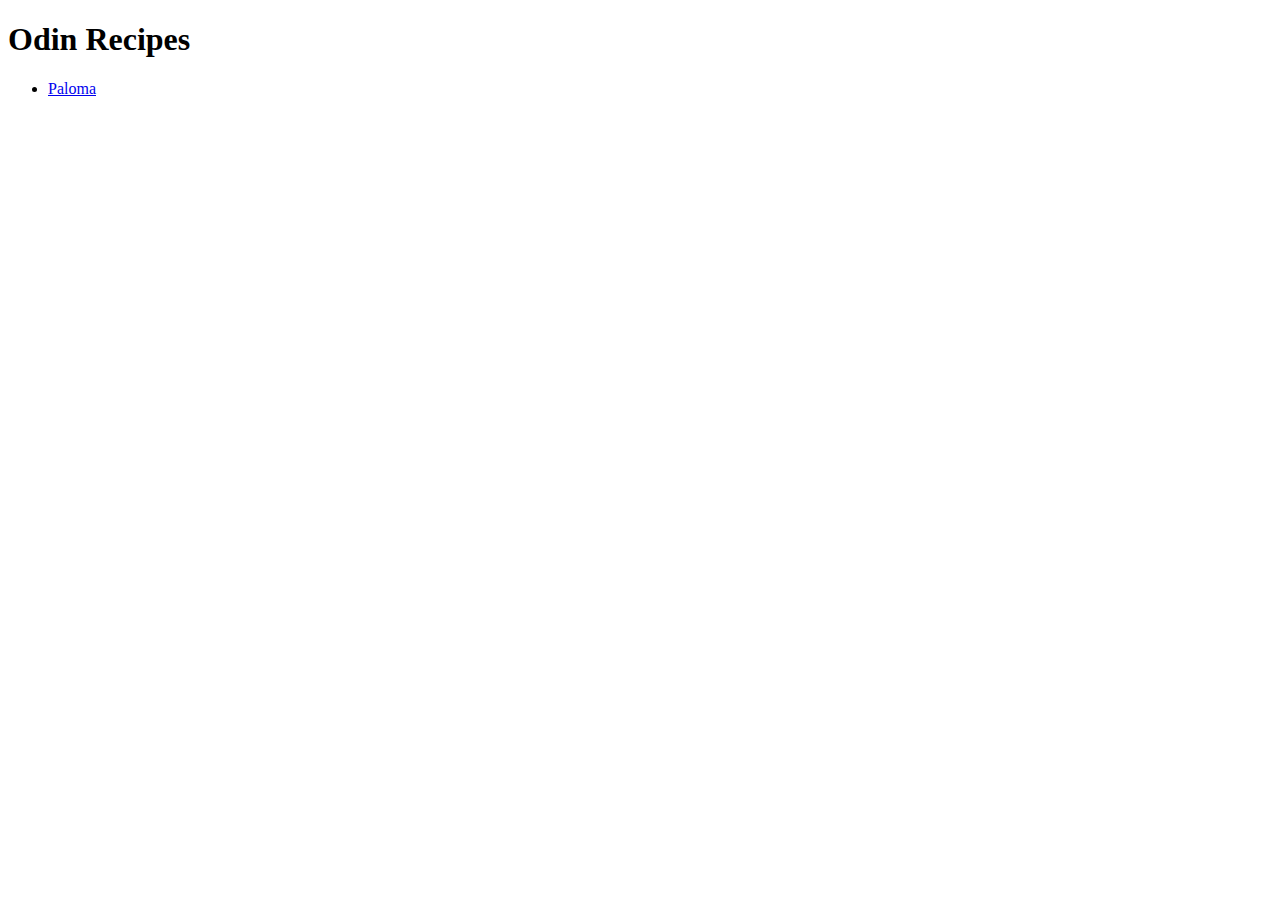
==== index.html @ 5146df95 "Add Paloma boilerplate" ====
<!DOCTYPE html>
<html lang="en">
  <head>
    <meta charset="utf-8">
    <title>Odin Recipes</title>
  </head>
  <body>
    <h1>Odin Recipes</h1>
    <ul>
      <li><a href="./recipes/paloma.html">Paloma</a></li>
    </ul>
  </body>
</html>
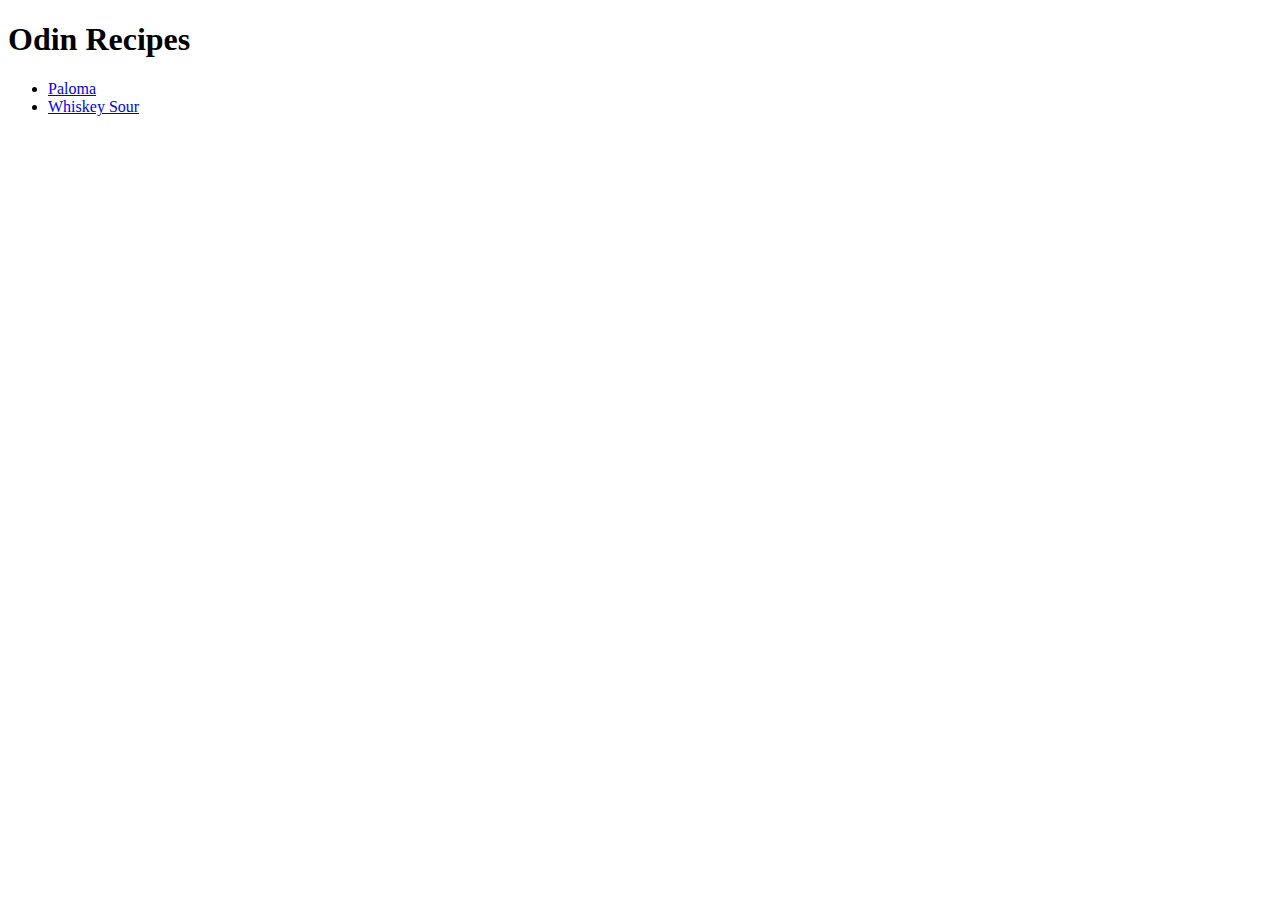
==== commit 6c862be2: "Add whiskey sour recipe" ====
--- a/index.html
+++ b/index.html
@@ -8,6 +8,7 @@
     <h1>Odin Recipes</h1>
     <ul>
       <li><a href="./recipes/paloma.html">Paloma</a></li>
+      <li><a href="./recipes/whiskey-sour.html">Whiskey Sour</a></li>
     </ul>
   </body>
 </html>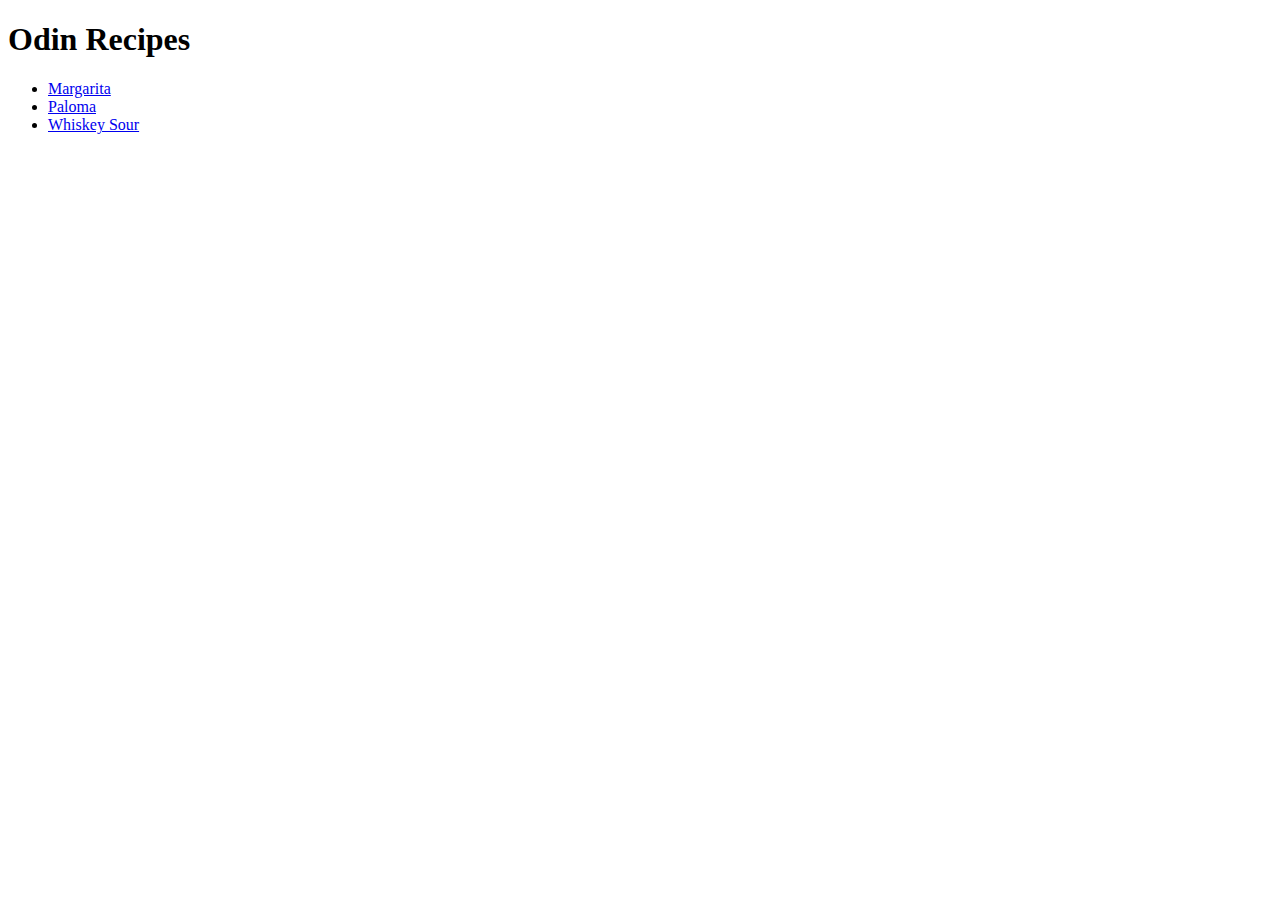
==== commit 871ade49: "Add margarita recipe" ====
--- a/index.html
+++ b/index.html
@@ -7,6 +7,7 @@
   <body>
     <h1>Odin Recipes</h1>
     <ul>
+      <li><a href="./recipes/margarita.html">Margarita</a></li>
       <li><a href="./recipes/paloma.html">Paloma</a></li>
       <li><a href="./recipes/whiskey-sour.html">Whiskey Sour</a></li>
     </ul>
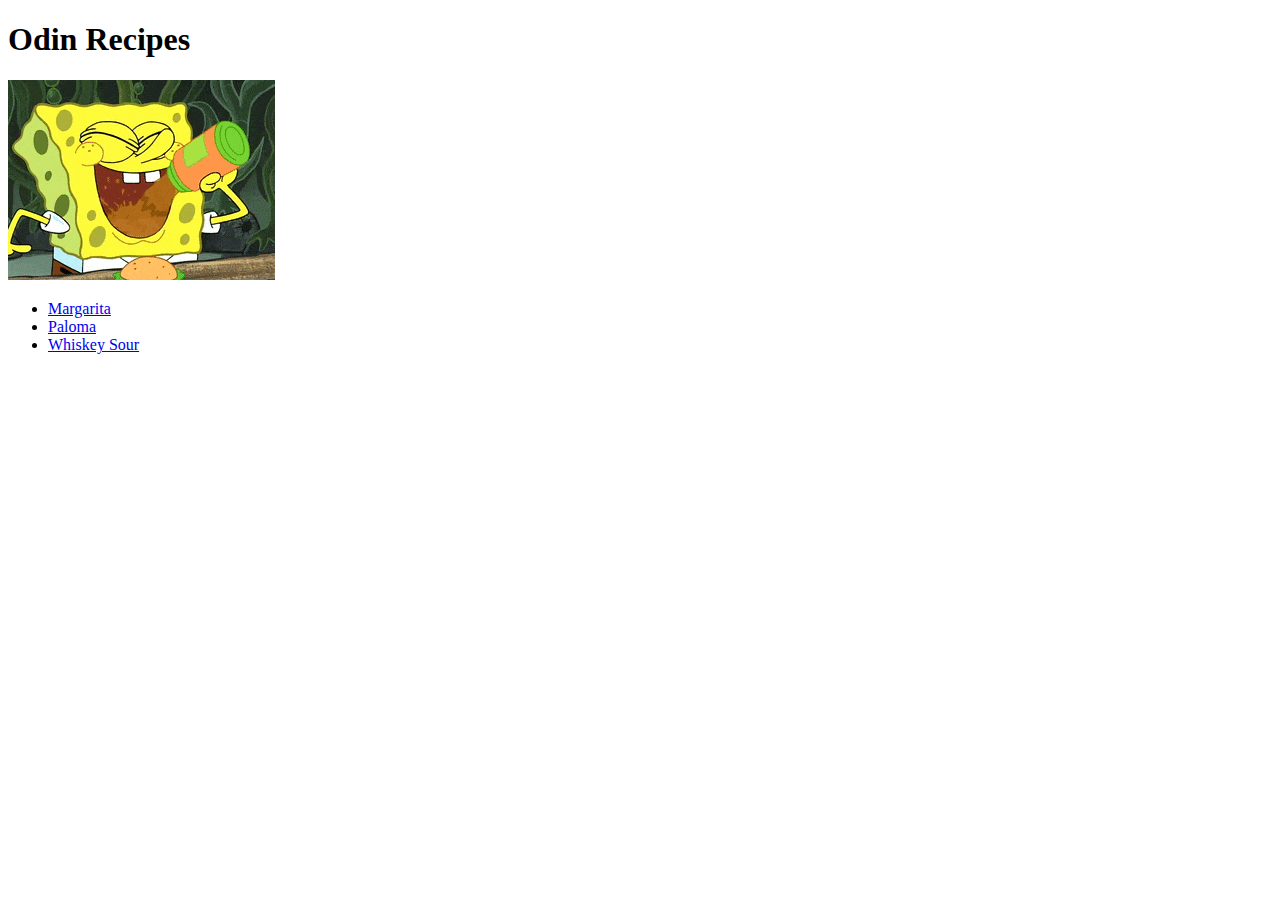
==== commit c0e4f1db: "Add spogebob gif to index" ====
--- a/index.html
+++ b/index.html
@@ -6,6 +6,7 @@
   </head>
   <body>
     <h1>Odin Recipes</h1>
+    <img src="./images/spongebob-drinking.gif">
     <ul>
       <li><a href="./recipes/margarita.html">Margarita</a></li>
       <li><a href="./recipes/paloma.html">Paloma</a></li>
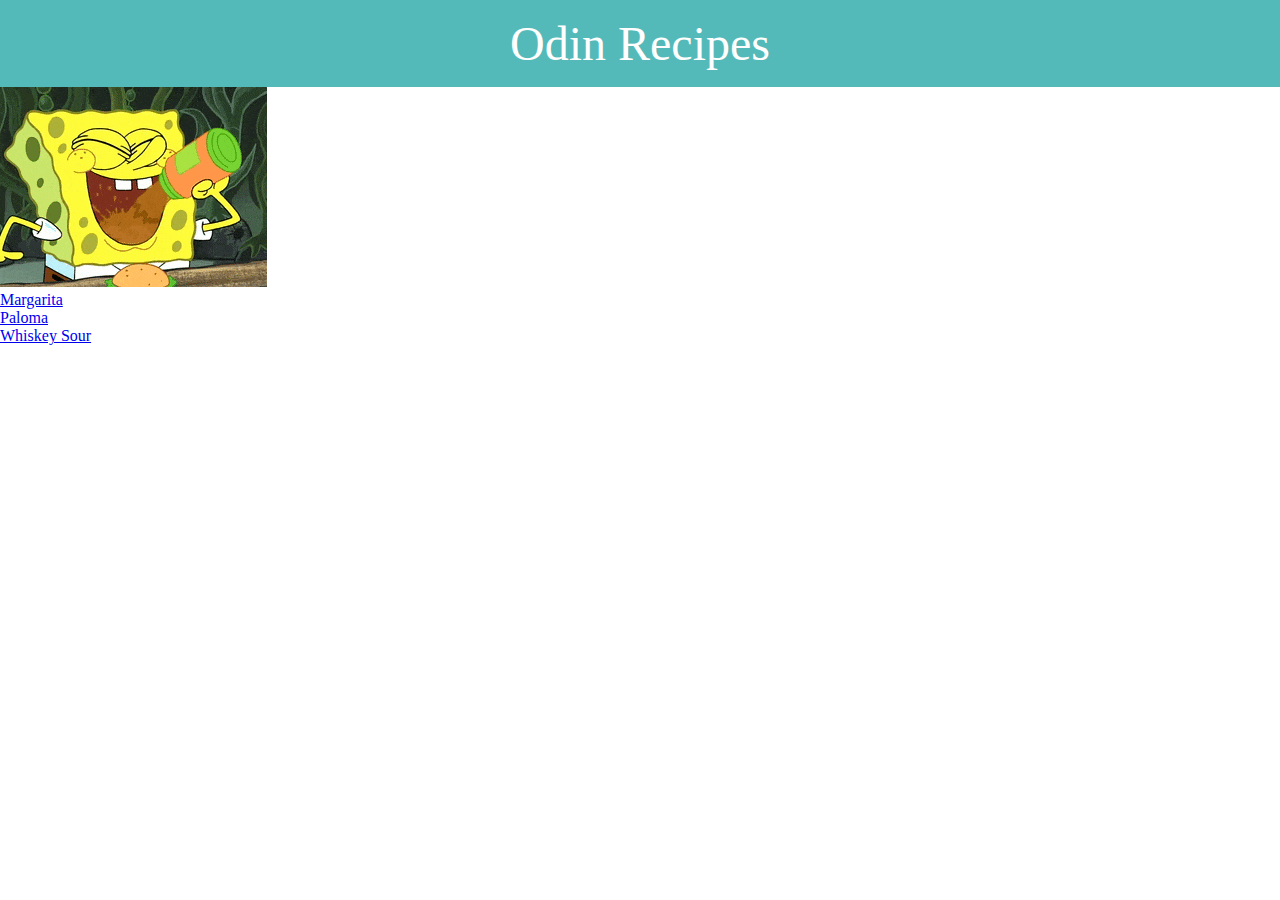
==== commit 8771c616: "Add navbar" ====
--- a/index.html
+++ b/index.html
@@ -3,9 +3,10 @@
   <head>
     <meta charset="utf-8">
     <title>Odin Recipes</title>
+    <link rel="stylesheet" href="./css/styles.css">
   </head>
   <body>
-    <h1>Odin Recipes</h1>
+    <div class="navbar"><a class="title" href="./index.html">Odin Recipes</a></div>
     <img src="./images/spongebob-drinking.gif">
     <ul>
       <li><a href="./recipes/margarita.html">Margarita</a></li>
--- a/css/styles.css
+++ b/css/styles.css
@@ -0,0 +1,21 @@
+* {
+  padding: 0;
+  margin: 0;
+}
+
+.navbar {
+  display: flex;
+  justify-content: center;
+
+  padding: 1rem;
+
+  background-color: #54BAB9;
+}
+
+.navbar .title {
+  text-decoration: none;
+
+  color: #FFFFFF;
+
+  font-size: 48px;
+}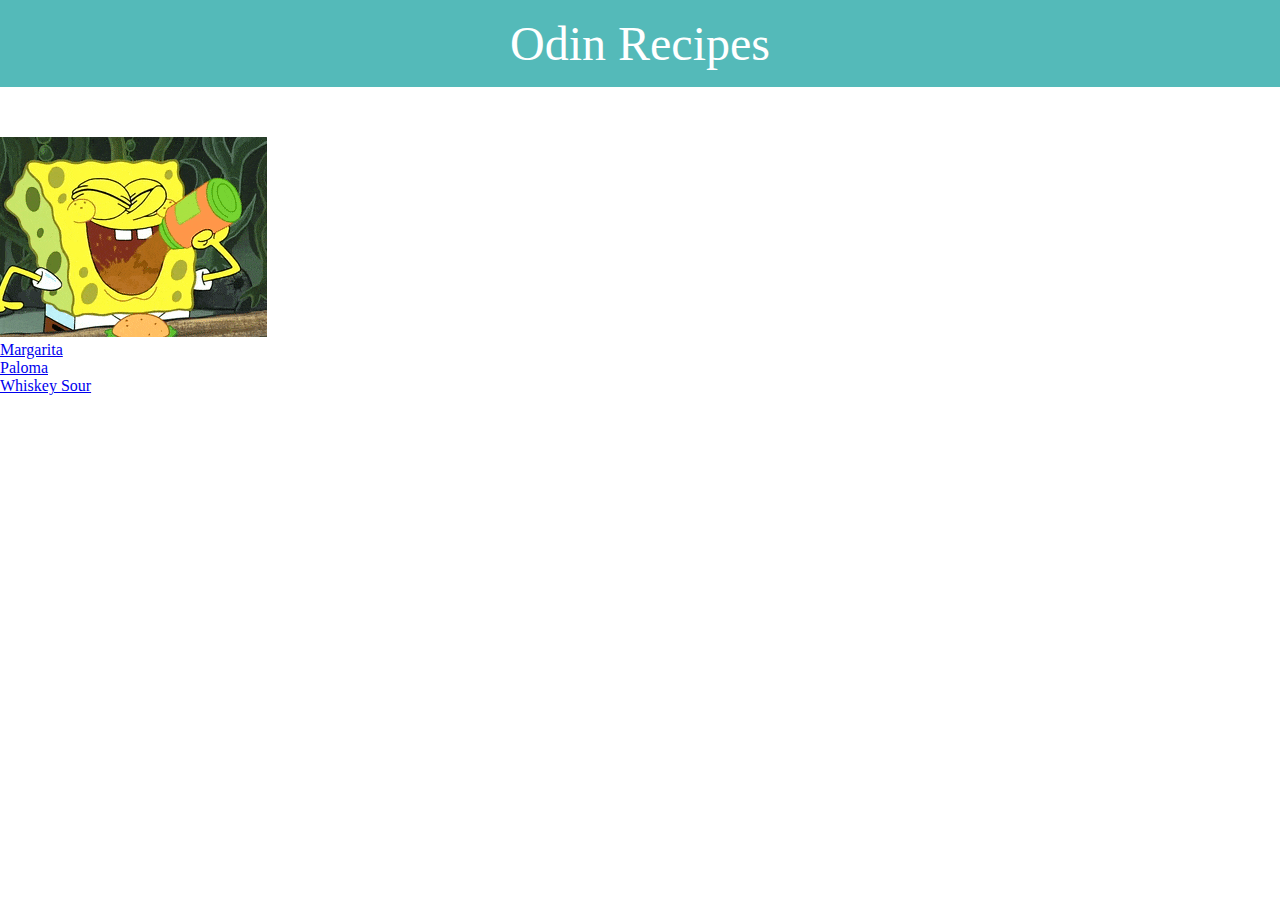
==== commit 63c707d4: "Remove fixed positioning" ====
--- a/index.html
+++ b/index.html
@@ -7,11 +7,13 @@
   </head>
   <body>
     <div class="navbar"><a class="title" href="./index.html">Odin Recipes</a></div>
-    <img src="./images/spongebob-drinking.gif">
-    <ul>
-      <li><a href="./recipes/margarita.html">Margarita</a></li>
-      <li><a href="./recipes/paloma.html">Paloma</a></li>
-      <li><a href="./recipes/whiskey-sour.html">Whiskey Sour</a></li>
-    </ul>
+    <div class="content">
+      <img src="./images/spongebob-drinking.gif">
+      <ul>
+        <li><a href="./recipes/margarita.html">Margarita</a></li>
+        <li><a href="./recipes/paloma.html">Paloma</a></li>
+        <li><a href="./recipes/whiskey-sour.html">Whiskey Sour</a></li>
+      </ul>
+    </div>
   </body>
 </html>--- a/css/styles.css
+++ b/css/styles.css
@@ -18,4 +18,20 @@
   color: #FFFFFF;
 
   font-size: 48px;
+}
+
+.header {
+  display: flex;
+  justify-content: center;
+  padding: 0.5rem;
+
+  background-color: #E9DAC1;
+}
+
+.header h1 {
+  color: #FFFFFF;
+}
+
+.content {
+  margin-top: 50px;
 }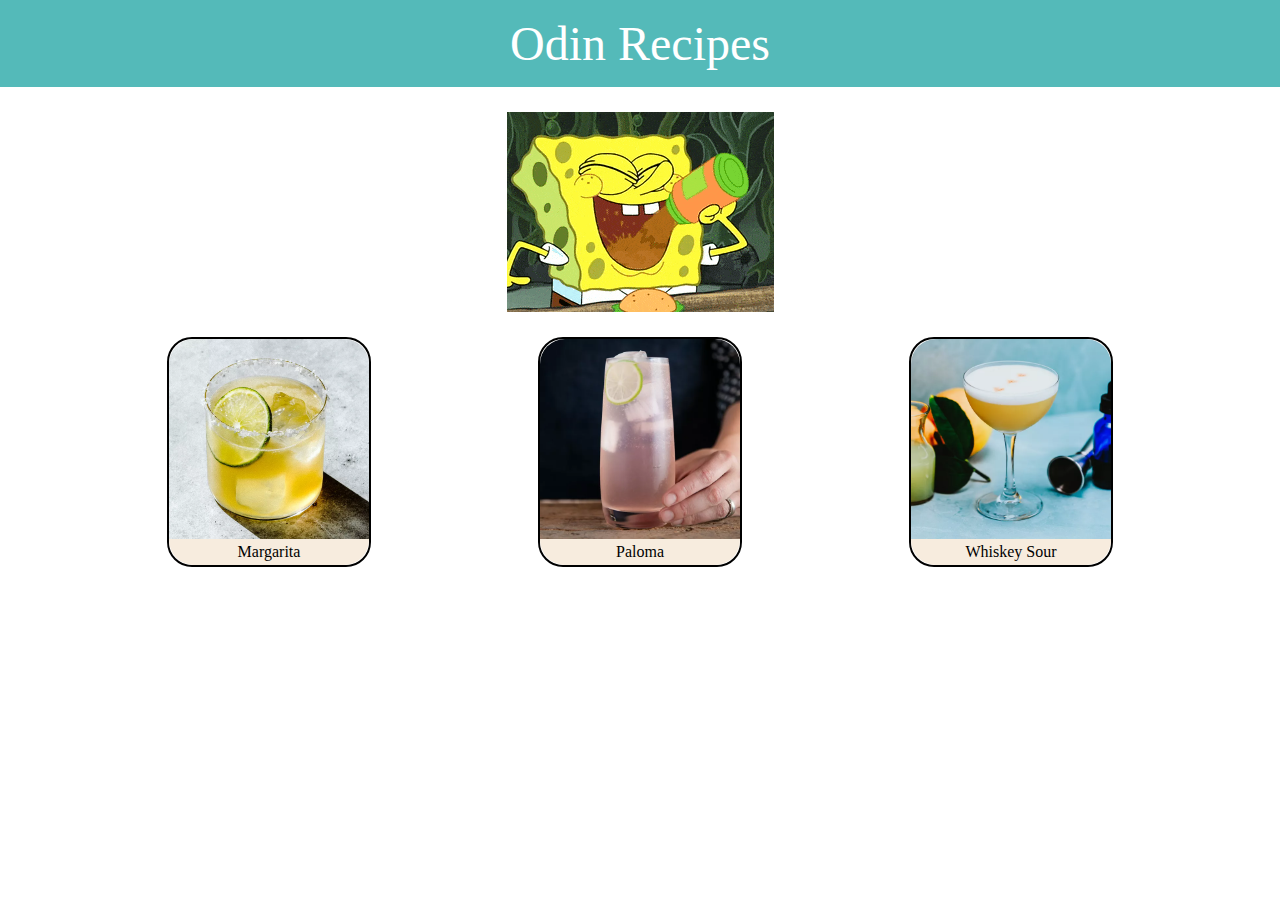
==== commit 33183474: "Modify menu panel with styling" ====
--- a/index.html
+++ b/index.html
@@ -9,11 +9,23 @@
     <div class="navbar"><a class="title" href="./index.html">Odin Recipes</a></div>
     <div class="content">
       <img src="./images/spongebob-drinking.gif">
-      <ul>
-        <li><a href="./recipes/margarita.html">Margarita</a></li>
-        <li><a href="./recipes/paloma.html">Paloma</a></li>
-        <li><a href="./recipes/whiskey-sour.html">Whiskey Sour</a></li>
-      </ul>
+      <div id="selections">
+        <!-- Margarita -->
+        <span class="card">
+          <img alt="Image of a Margarita" src="./images/margarita.png">
+          <div class="footer"><a href="./recipes/margarita.html">Margarita</a></div>
+        </span>
+        <!-- Paloma -->
+        <span class="card">
+          <img alt="Image of Paloma" src="./images/paloma.png">
+          <div class="footer"><a href="./recipes/paloma.html">Paloma</a></div>
+        </span>
+        <!-- Whiskey Sour -->
+        <span class="card">
+          <img alt="Image of Whiskey Sour" src="./images/whiskey-sour.png">
+          <div class="footer"><a href="./recipes/whiskey-sour.html">Whiskey Sour</a></div>
+        </span>
+      </div>
     </div>
   </body>
 </html>--- a/css/styles.css
+++ b/css/styles.css
@@ -26,12 +26,101 @@
   padding: 0.5rem;
 
   background-color: #E9DAC1;
+
+  width: 100%;
 }
 
-.header h1 {
+.header.mini {
+  margin: 10px 0;
+}
+
+.header h1, .header h2 {
   color: #FFFFFF;
 }
 
 .content {
-  margin-top: 50px;
+  display: flex;
+  flex-direction: column;
+  align-items: center;
+
+  margin-top: 25px;
+
+}
+
+.showcase {
+  display: flex;
+  justify-content: center;
+  margin-bottom: 25px;
+}
+.showcase img {
+  width: 300px;
+  height: auto;
+
+  border-radius: 20px;
+}
+
+.button {
+  display: flex;
+  justify-content: center;
+  align-items: center;
+
+  width: 100px;
+  height: 50px;
+  border: 2px solid #000000;
+
+  background-color: #9ED2C6;
+}
+
+.button:hover {
+  background-color: #54BAB9;
+}
+
+.button a {
+  text-decoration: none;
+  color: #FFFFFF;
+
+  font-size: 24px;
+}
+
+#selections {
+  display: flex;
+  justify-content: space-evenly;
+
+  margin-top: 25px;
+
+  width: 100%;
+}
+
+.card {
+  border-radius: 25px;
+  border: 2px #000000 solid;
+}
+.card img{
+  border-radius: 25px 25px 0 0;
+  width: 200px;
+  height: auto;
+}
+
+.card .footer {
+  display: flex;
+  justify-content: center;
+
+  background-color: #F7ECDE;
+
+  border-radius: 0 0 25px 25px;
+
+  padding: 0.25rem;
+}
+
+.card .footer a {
+  text-decoration: none;
+  color: #000000;
+}
+
+.card .footer:hover {
+  background-color: #E9DAC1;
+}
+
+img {
+  display: block;
 }